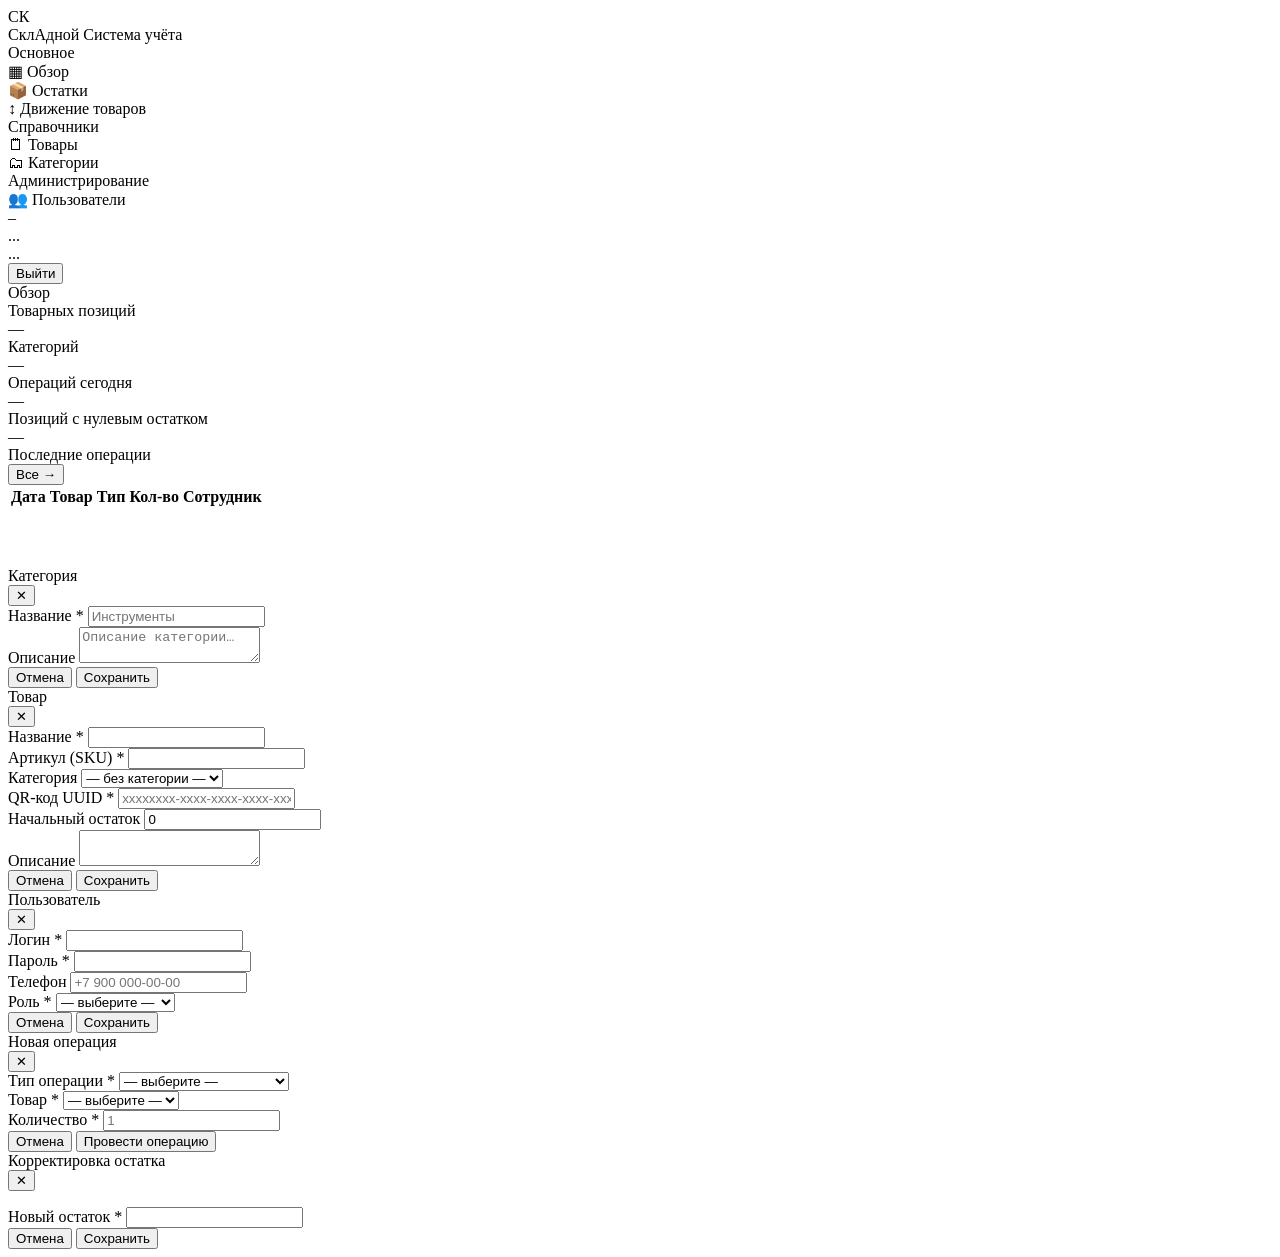
==== frontend/dashboard.html @ 18d47ecd "feat(frontend): initial scratch of ui components and page layouts" ====
<!DOCTYPE html>
<html lang="ru">
<head>
  <meta charset="UTF-8" />
  <meta name="viewport" content="width=device-width, initial-scale=1.0" />
  <title>Склад — Панель управления</title>
  <link rel="stylesheet" href="/css/style.css" />
</head>
<body>
<div class="app-layout">

  <!-- ═══ САЙДБАР ═══ -->
  <aside class="sidebar">
    <div class="sidebar-brand">
      <div class="brand-icon">СК</div>
      <div class="brand-text">
        СклАдной
        <span class="brand-sub">Система учёта</span>
      </div>
    </div>

    <div class="sidebar-section">
      <div class="sidebar-section-label">Основное</div>
      <div class="nav-item active" data-nav="overview" onclick="nav('overview')">
        <span class="nav-icon">▦</span> Обзор
      </div>
      <div class="nav-item" data-nav="stock" onclick="nav('stock')">
        <span class="nav-icon">📦</span> Остатки
      </div>
      <div class="nav-item" data-nav="transactions" onclick="nav('transactions')">
        <span class="nav-icon">↕</span> Движение товаров
      </div>
    </div>

    <div class="sidebar-section">
      <div class="sidebar-section-label">Справочники</div>
      <div class="nav-item" data-nav="products" onclick="nav('products')">
        <span class="nav-icon">🗒</span> Товары
      </div>
      <div class="nav-item" data-nav="categories" onclick="nav('categories')">
        <span class="nav-icon">🗂</span> Категории
      </div>
    </div>

    <div class="sidebar-section">
      <div class="sidebar-section-label">Администрирование</div>
      <div class="nav-item" data-nav="users" onclick="nav('users')">
        <span class="nav-icon">👥</span> Пользователи
      </div>
    </div>

    <div class="sidebar-footer">
      <div class="user-info">
        <div class="user-avatar" id="sidebar-avatar">–</div>
        <div class="user-details">
          <div class="user-name" id="sidebar-username">...</div>
          <div class="user-role" id="sidebar-role">...</div>
        </div>
      </div>
      <button class="btn btn-secondary btn-sm btn-full" onclick="API.auth.logout()">
        Выйти
      </button>
    </div>
  </aside>

  <!-- ═══ ОСНОВНАЯ ОБЛАСТЬ ═══ -->
  <div class="main-area">

    <header class="page-header">
      <div class="page-title" id="page-title">Обзор</div>
      <div class="page-actions" id="page-actions"></div>
    </header>

    <main class="page-content">

      <!-- ─── ОБЗОР ─────────────────────────────── -->
      <div data-section="overview">
        <div class="stats-grid" id="stats-grid">
          <div class="stat-card">
            <div class="stat-label">Товарных позиций</div>
            <div class="stat-value blue" id="stat-products">—</div>
          </div>
          <div class="stat-card">
            <div class="stat-label">Категорий</div>
            <div class="stat-value" id="stat-categories">—</div>
          </div>
          <div class="stat-card">
            <div class="stat-label">Операций сегодня</div>
            <div class="stat-value green" id="stat-today">—</div>
          </div>
          <div class="stat-card">
            <div class="stat-label">Позиций с нулевым остатком</div>
            <div class="stat-value red" id="stat-zero">—</div>
          </div>
        </div>

        <div class="card">
          <div class="card-header">
            <div class="card-title">Последние операции</div>
            <button class="btn btn-secondary btn-sm" onclick="nav('transactions')">Все →</button>
          </div>
          <div class="table-wrapper">
            <table>
              <thead>
                <tr>
                  <th>Дата</th>
                  <th>Товар</th>
                  <th>Тип</th>
                  <th>Кол-во</th>
                  <th>Сотрудник</th>
                </tr>
              </thead>
              <tbody id="recent-tx-tbody">
                <tr><td colspan="5" style="text-align:center;padding:28px"><span class="spinner dark"></span></td></tr>
              </tbody>
            </table>
          </div>
        </div>
      </div>

      <!-- ─── ОСТАТКИ ───────────────────────────── -->
      <div data-section="stock" style="display:none">
        <div class="card mb-24">
          <div class="card-header">
            <div class="card-title">Текущие остатки</div>
            <div class="toolbar">
              <input type="text" class="search-input" id="stock-search" placeholder="Поиск по названию или артикулу…" oninput="stockModule.onSearch(this.value)" />
              <label style="font-size:0.82rem;display:flex;align-items:center;gap:6px;cursor:pointer">
                <input type="checkbox" id="stock-low" onchange="stockModule.onLow()" />
                Только дефицит (≤5)
              </label>
            </div>
          </div>
          <div class="table-wrapper">
            <table>
              <thead>
                <tr>
                  <th>Артикул</th>
                  <th style="cursor:pointer" onclick="stockModule.sortBy('name')">Название ↕</th>
                  <th>Категория</th>
                  <th style="cursor:pointer" onclick="stockModule.sortBy('quantity')">Остаток ↕</th>
                  <th style="cursor:pointer" onclick="stockModule.sortBy('stock_updated_at')">Обновлено ↕</th>
                  <th>Действия</th>
                </tr>
              </thead>
              <tbody id="stock-tbody"></tbody>
            </table>
          </div>
          <div class="pagination" id="stock-pagination"></div>
        </div>
      </div>

      <!-- ─── ТРАНЗАКЦИИ ────────────────────────── -->
      <div data-section="transactions" style="display:none">
        <div class="card mb-24">
          <div class="card-header">
            <div class="card-title">История движений товаров</div>
            <div class="toolbar">
              <select class="form-control" id="tx-type-filter" style="width:150px" onchange="txModule.load()">
                <option value="">Все операции</option>
                <option value="incoming">Только приход</option>
                <option value="outgoing">Только расход</option>
              </select>
              <input type="date" class="form-control" id="tx-from" style="width:145px" onchange="txModule.load()" />
              <input type="date" class="form-control" id="tx-to"   style="width:145px" onchange="txModule.load()" />
              <input type="text" class="search-input" id="tx-user-filter" placeholder="Фильтр по сотруднику…" style="width:180px" oninput="txModule.onUserFilter(this.value)" />
            </div>
          </div>
          <div class="table-wrapper">
            <table>
              <thead>
                <tr>
                  <th>Дата / Время</th>
                  <th>Товар</th>
                  <th>Артикул</th>
                  <th>Тип</th>
                  <th>Кол-во</th>
                  <th>Сотрудник</th>
                </tr>
              </thead>
              <tbody id="tx-tbody"></tbody>
            </table>
          </div>
          <div class="pagination" id="tx-pagination"></div>
        </div>
      </div>

      <!-- ─── ТОВАРЫ ─────────────────────────────── -->
      <div data-section="products" style="display:none">
        <div class="card mb-24">
          <div class="card-header">
            <div class="card-title">Справочник товаров</div>
            <div class="toolbar">
              <input type="text" class="search-input" id="prod-search" placeholder="Поиск по названию или SKU…" oninput="productsModule.onSearch()" />
              <select class="form-control" id="prod-cat-filter" style="width:170px" onchange="productsModule.load()">
                <option value="">Все категории</option>
              </select>
              <select class="form-control" id="prod-sort-by" style="width:145px" onchange="productsModule.load()">
                <option value="name">Сортировка: Название</option>
                <option value="sku">Сортировка: Артикул</option>
                <option value="quantity">Сортировка: Остаток</option>
                <option value="stock_updated_at">Сортировка: Дата</option>
              </select>
              <select class="form-control" id="prod-sort-order" style="width:90px" onchange="productsModule.load()">
                <option value="asc">По возр.</option>
                <option value="desc">По убыв.</option>
              </select>
              <button class="btn btn-primary btn-sm" onclick="productsModule.openCreate()">+ Добавить товар</button>
            </div>
          </div>
          <div class="table-wrapper">
            <table>
              <thead>
                <tr>
                  <th>Артикул</th>
                  <th>Название</th>
                  <th>Категория</th>
                  <th>Остаток</th>
                  <th>Описание</th>
                  <th>Действия</th>
                </tr>
              </thead>
              <tbody id="products-tbody"></tbody>
            </table>
          </div>
          <div class="pagination" id="prod-pagination"></div>
        </div>
      </div>

      <!-- ─── КАТЕГОРИИ ─────────────────────────── -->
      <div data-section="categories" style="display:none">
        <div class="card mb-24">
          <div class="card-header">
            <div class="card-title">Категории товаров</div>
            <button class="btn btn-primary btn-sm" onclick="categoriesModule.openCreate()">+ Добавить категорию</button>
          </div>
          <div class="table-wrapper">
            <table>
              <thead>
                <tr>
                  <th>№</th>
                  <th>Название</th>
                  <th>Описание</th>
                  <th>Действия</th>
                </tr>
              </thead>
              <tbody id="categories-tbody"></tbody>
            </table>
          </div>
        </div>
      </div>

      <!-- ─── ПОЛЬЗОВАТЕЛИ ──────────────────────── -->
      <div data-section="users" style="display:none">
        <div class="card mb-24">
          <div class="card-header">
            <div class="card-title">Пользователи системы</div>
            <div class="toolbar">
              <input type="text" class="search-input" id="user-search" placeholder="Поиск по логину…" oninput="usersModule.onSearch(this.value)" />
              <button class="btn btn-primary btn-sm" onclick="usersModule.openCreate()">+ Добавить пользователя</button>
            </div>
          </div>
          <div class="table-wrapper">
            <table>
              <thead>
                <tr>
                  <th>Логин</th>
                  <th>Роль</th>
                  <th>Телефон</th>
                  <th>Последний вход</th>
                  <th>Действия</th>
                </tr>
              </thead>
              <tbody id="users-tbody"></tbody>
            </table>
          </div>
        </div>
      </div>

    </main>
  </div>
</div>

<!-- ═══ МОДАЛЬНЫЕ ОКНА ═══ -->

<!-- Категория -->
<div class="modal-overlay" id="modal-category">
  <div class="modal">
    <div class="modal-header">
      <div class="modal-title" id="modal-category-title">Категория</div>
      <button class="modal-close" onclick="UI.closeModal('modal-category')">✕</button>
    </div>
    <div class="modal-body">
      <form id="form-category" novalidate>
        <input type="hidden" name="id" />
        <div class="form-group">
          <label>Название <span style="color:var(--danger)">*</span></label>
          <input type="text" name="name" class="form-control" placeholder="Инструменты" required />
          <span class="field-error" data-error="name"></span>
        </div>
        <div class="form-group">
          <label>Описание</label>
          <textarea name="description" class="form-control" placeholder="Описание категории…"></textarea>
        </div>
      </form>
    </div>
    <div class="modal-footer">
      <button class="btn btn-secondary" onclick="UI.closeModal('modal-category')">Отмена</button>
      <button class="btn btn-primary" id="btn-save-category" onclick="categoriesModule.save()">Сохранить</button>
    </div>
  </div>
</div>

<!-- Товар -->
<div class="modal-overlay" id="modal-product">
  <div class="modal">
    <div class="modal-header">
      <div class="modal-title" id="modal-product-title">Товар</div>
      <button class="modal-close" onclick="UI.closeModal('modal-product')">✕</button>
    </div>
    <div class="modal-body">
      <form id="form-product" novalidate>
        <input type="hidden" name="id" />
        <div class="grid-2">
          <div class="form-group">
            <label>Название <span style="color:var(--danger)">*</span></label>
            <input type="text" name="name" class="form-control" required />
            <span class="field-error" data-error="name"></span>
          </div>
          <div class="form-group">
            <label>Артикул (SKU) <span style="color:var(--danger)">*</span></label>
            <input type="text" name="sku" class="form-control" required />
            <span class="field-error" data-error="sku"></span>
          </div>
        </div>
        <div class="form-group">
          <label>Категория</label>
          <select name="category_id" class="form-control">
            <option value="">— без категории —</option>
          </select>
        </div>
        <div class="grid-2">
          <div class="form-group">
            <label>QR-код UUID <span style="color:var(--danger)">*</span></label>
            <input type="text" name="qr_code_uuid" class="form-control" placeholder="xxxxxxxx-xxxx-xxxx-xxxx-xxxxxxxxxxxx" required />
            <span class="field-error" data-error="qr_code_uuid"></span>
          </div>
          <div class="form-group">
            <label>Начальный остаток</label>
            <input type="number" name="initial_quantity" class="form-control" value="0" min="0" />
          </div>
        </div>
        <div class="form-group">
          <label>Описание</label>
          <textarea name="description" class="form-control"></textarea>
        </div>
      </form>
    </div>
    <div class="modal-footer">
      <button class="btn btn-secondary" onclick="UI.closeModal('modal-product')">Отмена</button>
      <button class="btn btn-primary" id="btn-save-product" onclick="productsModule.save()">Сохранить</button>
    </div>
  </div>
</div>

<!-- Пользователь -->
<div class="modal-overlay" id="modal-user">
  <div class="modal">
    <div class="modal-header">
      <div class="modal-title" id="modal-user-title">Пользователь</div>
      <button class="modal-close" onclick="UI.closeModal('modal-user')">✕</button>
    </div>
    <div class="modal-body">
      <form id="form-user" novalidate>
        <input type="hidden" name="id" />
        <div class="form-group">
          <label>Логин <span style="color:var(--danger)">*</span></label>
          <input type="text" name="username" class="form-control" required autocomplete="off" />
          <span class="field-error" data-error="username"></span>
        </div>
        <div class="form-group">
          <label>Пароль <span style="color:var(--danger)" id="pw-required">*</span></label>
          <input type="password" name="password" class="form-control" autocomplete="new-password" />
          <span class="field-error" data-error="password"></span>
          <span class="text-muted" id="pw-hint" style="display:none">Оставьте пустым, чтобы не менять</span>
        </div>
        <div class="form-group">
          <label>Телефон</label>
          <input type="text" name="phone" class="form-control" placeholder="+7 900 000-00-00" />
        </div>
        <div class="form-group">
          <label>Роль <span style="color:var(--danger)">*</span></label>
          <select name="role" class="form-control" required>
            <option value="">— выберите —</option>
            <option value="worker">Кладовщик</option>
            <option value="admin" id="opt-admin">Администратор</option>
          </select>
          <span class="field-error" data-error="role"></span>
        </div>
      </form>
    </div>
    <div class="modal-footer">
      <button class="btn btn-secondary" onclick="UI.closeModal('modal-user')">Отмена</button>
      <button class="btn btn-primary" id="btn-save-user" onclick="usersModule.save()">Сохранить</button>
    </div>
  </div>
</div>

<!-- Новая операция -->
<div class="modal-overlay" id="modal-tx">
  <div class="modal">
    <div class="modal-header">
      <div class="modal-title">Новая операция</div>
      <button class="modal-close" onclick="UI.closeModal('modal-tx')">✕</button>
    </div>
    <div class="modal-body">
      <form id="form-tx" novalidate>
        <div class="form-group">
          <label>Тип операции <span style="color:var(--danger)">*</span></label>
          <select name="transaction_type" class="form-control" required>
            <option value="">— выберите —</option>
            <option value="incoming">↑ Приход (поступление)</option>
            <option value="outgoing">↓ Расход (выдача)</option>
          </select>
          <span class="field-error" data-error="transaction_type"></span>
        </div>
        <div class="form-group">
          <label>Товар <span style="color:var(--danger)">*</span></label>
          <select name="product_id" class="form-control" required id="tx-product-sel">
            <option value="">— выберите —</option>
          </select>
          <span class="field-error" data-error="product_id"></span>
          <span id="tx-stock-hint" class="text-muted" style="display:none;margin-top:4px"></span>
        </div>
        <div class="form-group">
          <label>Количество <span style="color:var(--danger)">*</span></label>
          <input type="number" name="quantity" class="form-control" min="1" placeholder="1" required />
          <span class="field-error" data-error="quantity"></span>
        </div>
      </form>
    </div>
    <div class="modal-footer">
      <button class="btn btn-secondary" onclick="UI.closeModal('modal-tx')">Отмена</button>
      <button class="btn btn-primary" id="btn-save-tx" onclick="txModule.save()">Провести операцию</button>
    </div>
  </div>
</div>

<!-- Корректировка остатка -->
<div class="modal-overlay" id="modal-adjust">
  <div class="modal">
    <div class="modal-header">
      <div class="modal-title">Корректировка остатка</div>
      <button class="modal-close" onclick="UI.closeModal('modal-adjust')">✕</button>
    </div>
    <div class="modal-body">
      <p id="adjust-product-name" style="margin-bottom:14px;font-weight:600;color:var(--text)"></p>
      <form id="form-adjust" novalidate>
        <input type="hidden" name="product_id" />
        <div class="form-group">
          <label>Новый остаток <span style="color:var(--danger)">*</span></label>
          <input type="number" name="quantity" class="form-control" min="0" required />
          <span class="field-error" data-error="quantity"></span>
        </div>
      </form>
    </div>
    <div class="modal-footer">
      <button class="btn btn-secondary" onclick="UI.closeModal('modal-adjust')">Отмена</button>
      <button class="btn btn-primary" id="btn-save-adjust" onclick="stockModule.saveAdjust()">Сохранить</button>
    </div>
  </div>
</div>

<script src="/js/api.js"></script>
<script src="/js/ui.js"></script>
<script src="/js/dashboard.js"></script>
</body>
</html>
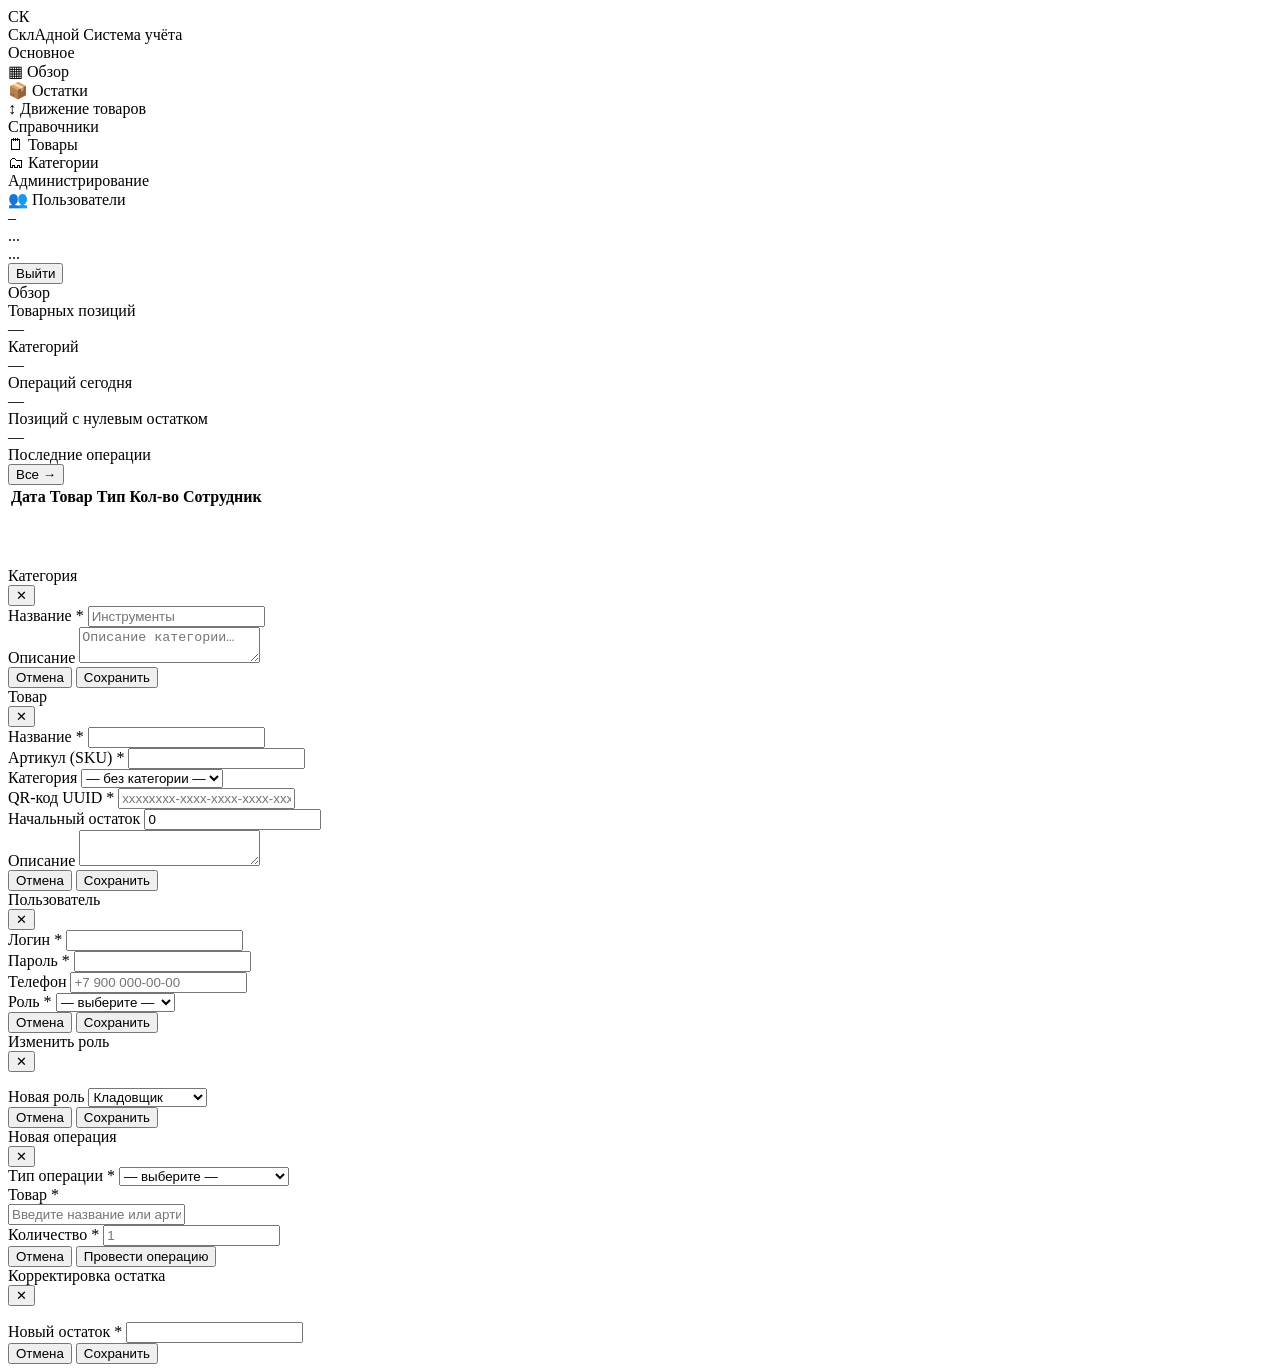
==== commit f525eeb1: "fix: small fixes" ====
--- a/frontend/dashboard.html
+++ b/frontend/dashboard.html
@@ -156,7 +156,7 @@
           <div class="card-header">
             <div class="card-title">История движений товаров</div>
             <div class="toolbar">
-              <select class="form-control" id="tx-type-filter" style="width:150px" onchange="txModule.load()">
+              <select class="form-control" id="tx-type-filter" style="width:155px" onchange="txModule.load()">
                 <option value="">Все операции</option>
                 <option value="incoming">Только приход</option>
                 <option value="outgoing">Только расход</option>
@@ -406,6 +406,34 @@
   </div>
 </div>
 
+<!-- Смена роли пользователя (superadmin) -->
+<div class="modal-overlay" id="modal-user-role">
+  <div class="modal" style="max-width:360px">
+    <div class="modal-header">
+      <div class="modal-title">Изменить роль</div>
+      <button class="modal-close" onclick="UI.closeModal('modal-user-role')">✕</button>
+    </div>
+    <div class="modal-body">
+      <p id="modal-role-username" style="margin-bottom:12px;font-weight:600"></p>
+      <form id="form-user-role" novalidate>
+        <input type="hidden" name="user_id" />
+        <div class="form-group">
+          <label>Новая роль</label>
+          <select name="role" class="form-control">
+            <option value="worker">Кладовщик</option>
+            <option value="admin">Администратор</option>
+          </select>
+          <span class="field-error" data-error="role"></span>
+        </div>
+      </form>
+    </div>
+    <div class="modal-footer">
+      <button class="btn btn-secondary" onclick="UI.closeModal('modal-user-role')">Отмена</button>
+      <button class="btn btn-primary" id="btn-save-role" onclick="usersModule.saveRole()">Сохранить</button>
+    </div>
+  </div>
+</div>
+
 <!-- Новая операция -->
 <div class="modal-overlay" id="modal-tx">
   <div class="modal">
@@ -426,11 +454,21 @@
         </div>
         <div class="form-group">
           <label>Товар <span style="color:var(--danger)">*</span></label>
-          <select name="product_id" class="form-control" required id="tx-product-sel">
-            <option value="">— выберите —</option>
-          </select>
+          <div style="position:relative">
+            <input type="text" id="tx-product-search" class="form-control"
+              placeholder="Введите название или артикул…"
+              autocomplete="off"
+              oninput="txModule.onProductSearch(this.value)"
+              onfocus="txModule.onProductSearch(this.value)" />
+            <div id="tx-product-dropdown" style="
+              display:none;position:absolute;top:100%;left:0;right:0;z-index:200;
+              background:var(--surface);border:1px solid var(--border);
+              border-radius:4px;max-height:220px;overflow-y:auto;box-shadow:0 4px 12px rgba(0,0,0,.12)">
+            </div>
+          </div>
+          <input type="hidden" name="product_id" id="tx-product-id" />
           <span class="field-error" data-error="product_id"></span>
-          <span id="tx-stock-hint" class="text-muted" style="display:none;margin-top:4px"></span>
+          <span id="tx-stock-hint" class="text-muted" style="display:none;margin-top:4px;font-size:0.82rem"></span>
         </div>
         <div class="form-group">
           <label>Количество <span style="color:var(--danger)">*</span></label>
